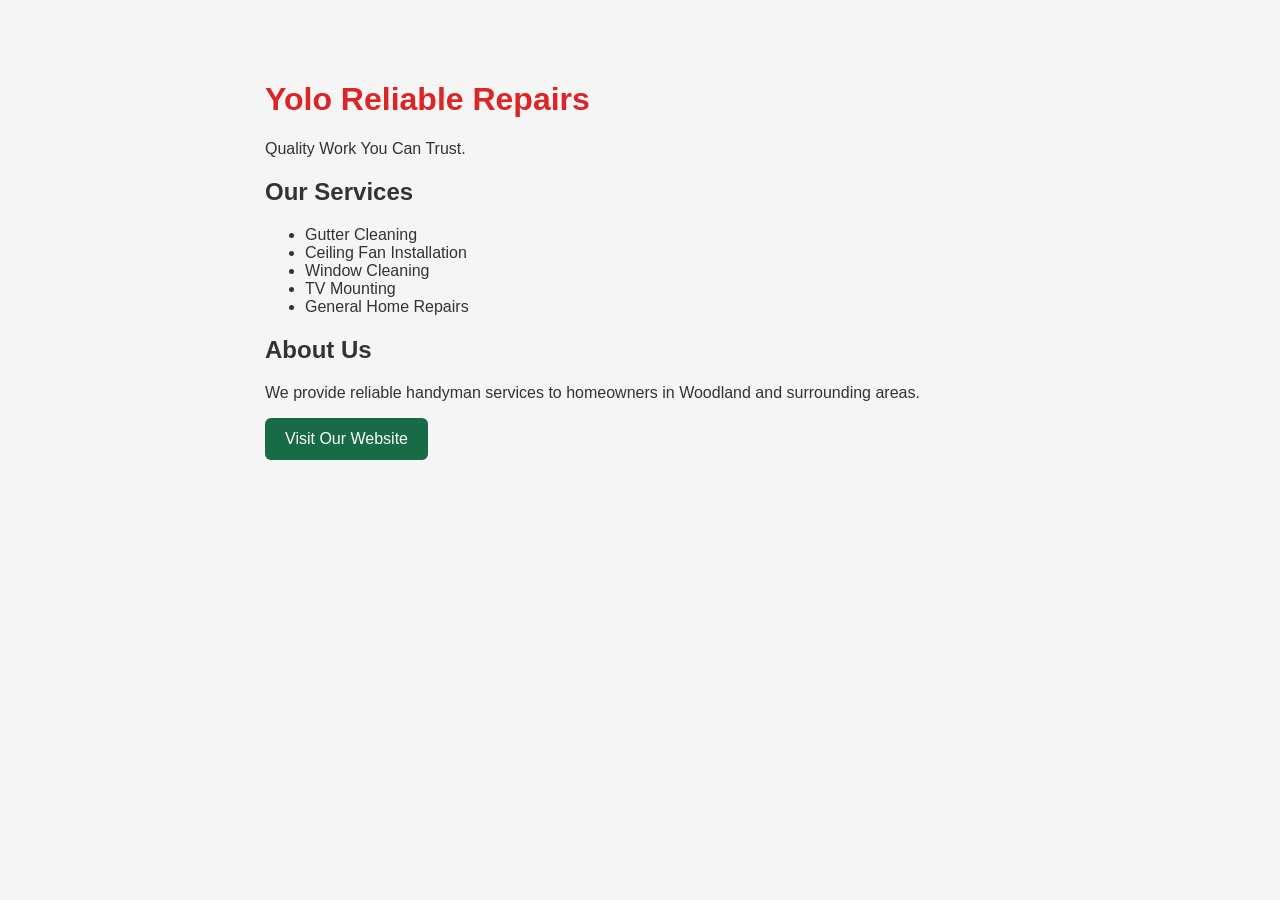
==== index.html @ 56e610c5 "add homepage for GitHub pages" ====
<!DOCTYPE html>
<html lang="en">
<head>
  <meta charset="UTF-8">
  <meta name="viewport" content="width=device-width, initial-scale=1.0">
  <title>Yolo Reliable Repairs</title>

  <style>
    body {
      font-family: Arial, sans-serif;
      max-width: 750px;
      margin: 40px auto;
      padding: 20px;
      background-color: #f5f5f5;
      color: #333333;
    }

    h1 {
      color: #dc2626;
    }

    .button {
      display: inline-block;
      background-color: #176b46;
      color: white;
      padding: 12px 20px;
      border-radius: 6px;
      text-decoration: none;
    }
  </style>
</head>

<body>
  <h1>Yolo Reliable Repairs</h1>

  <p>Quality Work You Can Trust.</p>

  <h2>Our Services</h2>

  <ul>
    <li>Gutter Cleaning</li>
    <li>Ceiling Fan Installation</li>
    <li>Window Cleaning</li>
    <li>TV Mounting</li>
    <li>General Home Repairs</li>
  </ul>

  <h2>About Us</h2>

  <p>
    We provide reliable handyman services
    to homeowners in Woodland and
    surrounding areas.
  </p>

  <a class="button" href="https://www.yoloreliablerepairs.com">
    Visit Our Website
  </a>
</body>
</html>
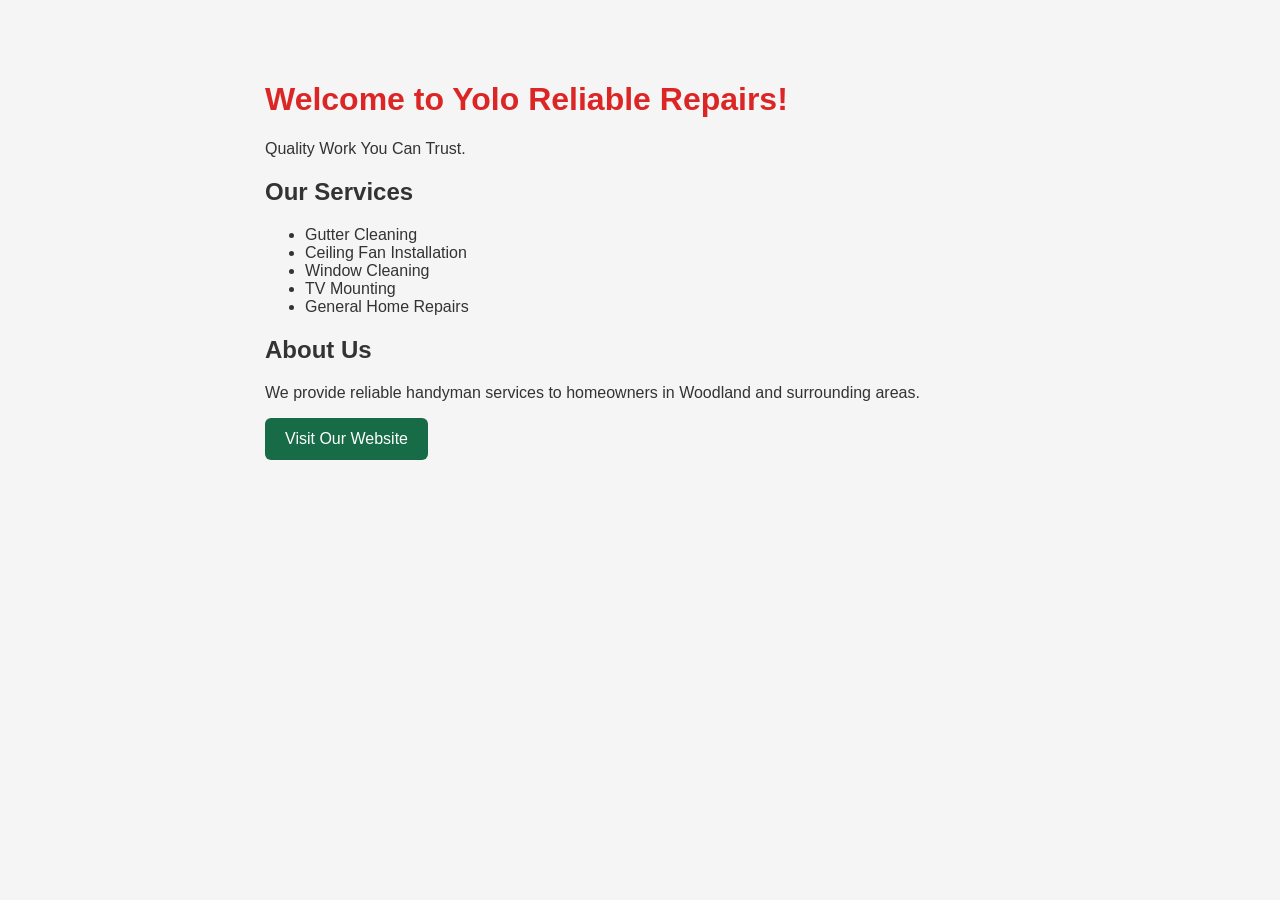
==== commit ab5769ec: "Update index.html" ====
--- a/index.html
+++ b/index.html
@@ -31,7 +31,7 @@
 </head>
 
 <body>
-  <h1>Yolo Reliable Repairs</h1>
+  <h1>Welcome to Yolo Reliable Repairs!</h1>
 
   <p>Quality Work You Can Trust.</p>
 
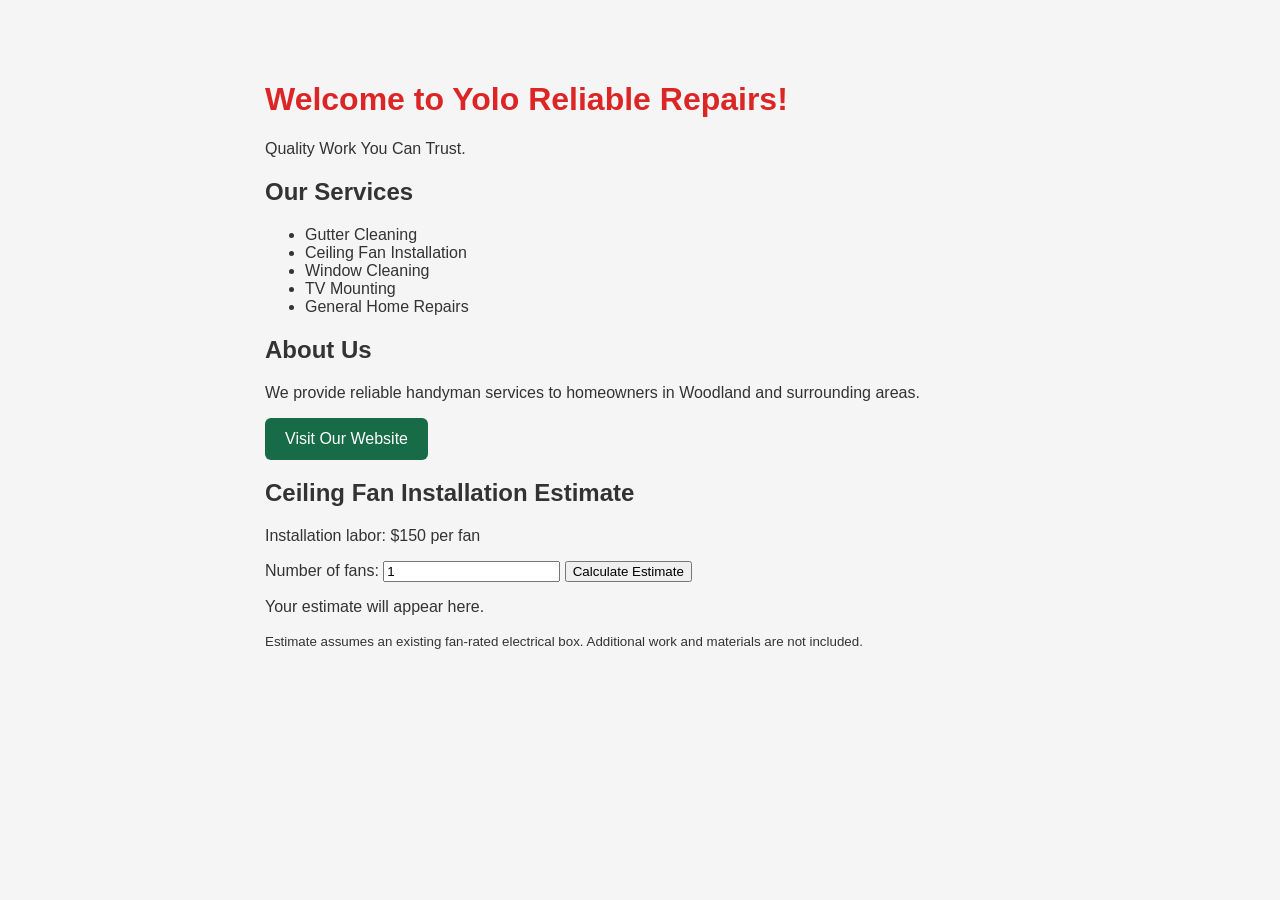
==== commit ffd547bd: "Add interactive ceiling fan pricing calculator" ====
--- a/index.html
+++ b/index.html
@@ -56,5 +56,67 @@
   <a class="button" href="https://www.yoloreliablerepairs.com">
     Visit Our Website
   </a>
+  
+<section>
+  <h2>Ceiling Fan Installation Estimate</h2>
+
+  <p>Installation labor: $150 per fan</p>
+
+  <label for="fanCount">Number of fans:</label>
+
+  <input
+    type="number"
+    id="fanCount"
+    min="1"
+    step="1"
+    value="1"
+  >
+
+  <button type="button" id="calculateButton">
+    Calculate Estimate
+  </button>
+
+  <p id="estimate">Your estimate will appear here.</p>
+
+  <p>
+    <small>
+      Estimate assumes an existing fan-rated
+      electrical box. Additional work and
+      materials are not included.
+    </small>
+  </p>
+</section>
+
+<script>
+  // Price for one ceiling fan installation
+  const pricePerFan = 150;
+
+  // Find the elements on our webpage
+  const fanInput = document.getElementById("fanCount");
+  const button = document.getElementById("calculateButton");
+  const result = document.getElementById("estimate");
+
+  // Run this code when the button is clicked
+  button.addEventListener("click", function() {
+
+    // Get the number of fans entered
+    const quantity = Number(fanInput.value);
+
+    // Check that the quantity is valid
+    if (!Number.isInteger(quantity) || quantity < 1) {
+      result.textContent = "Enter a whole number of fans.";
+      return;
+    }
+
+    // Calculate the total price
+    const total = quantity * pricePerFan;
+
+    // Display the result on the webpage
+    result.textContent = "Estimated labor: $" +
+      total.toFixed(2);
+
+  });
+</script>
+
 </body>
 </html>
